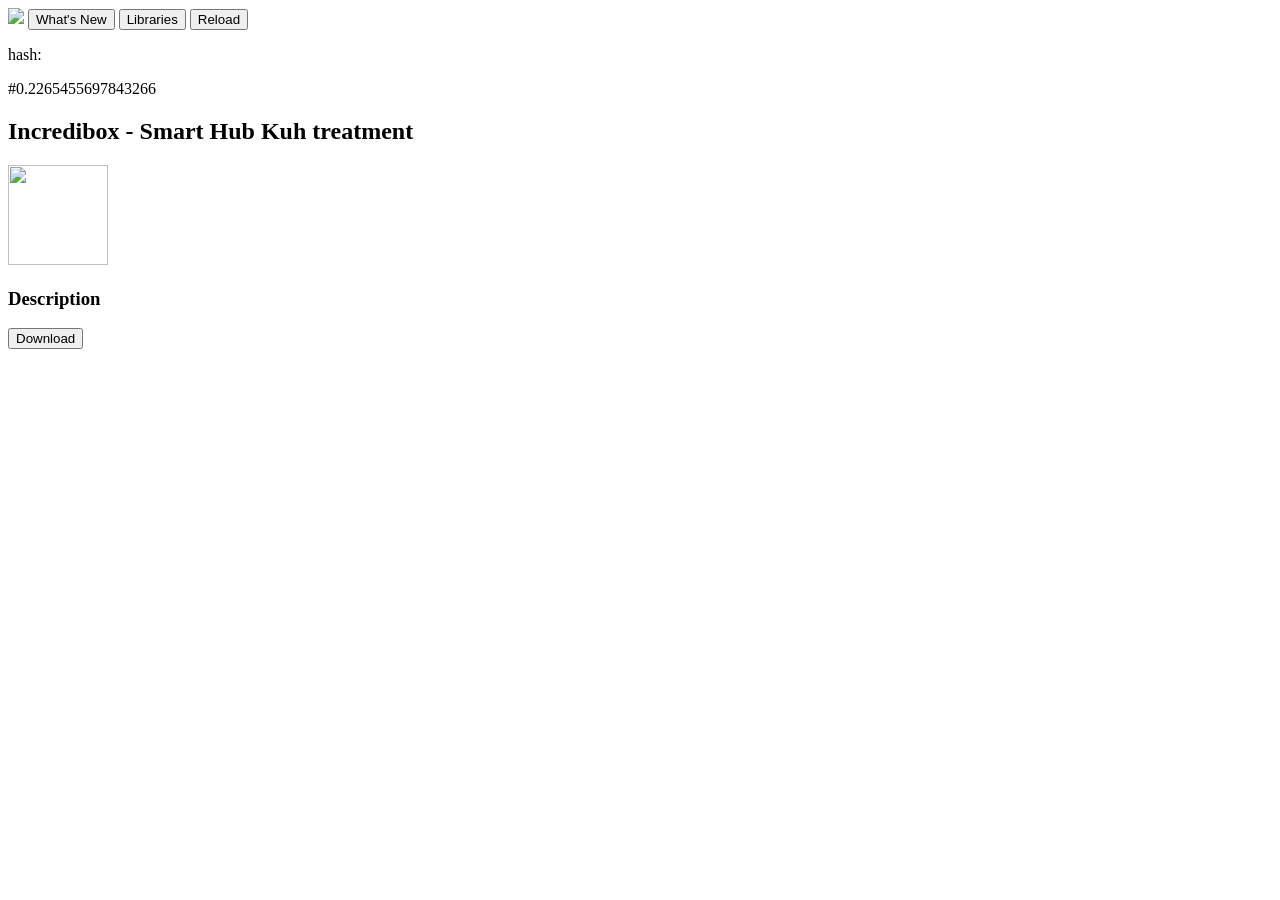
==== incredibox_smart_hub_kuh_treatment/index.html @ ff76a143 "Aoo!" ====
<!DOCTYPE html>
<html lang="en">
    <head>
        <meta charset="UTF-8">
        <link rel="stylesheet" href="whole.css">
        <link rel="website icon" href="A3N2.png">
        <link rel="preconnect" href="https://arancia313.github.io">
        <link rel="netcertificate" href="https://raw.githubusercontent.com/arancia313/Arancia-3-Network/refs/heads/System/netcertificate.A3">
        <title>Incredibox - Smart Hub Kuh treatment | Official Arancia 3 Store</title>
    </head>
    <body>
        <div class="store-header">
         <img src="A3N.png" width="140">
         <button id='latest'>What's New</button>
         <button id='libs'>Libraries</button>
         <button id='reload'>Reload</button>
        </div>
        <p>hash:</p>
        <span id='hash'></span>
        <section>
            <h1>Incredibox - Smart Hub Kuh treatment</h1>
            <img style="width:100px;height:100px" src="https://raw.githubusercontent.com/arancia313/Arancia-3-Network/refs/heads/System/assets/images/new_preview.png">
            <h3>Description</h3>
            <span id="ishktdesc"></span>
            <button id="download">Download</button>
        </section>
        <script src="whole.js"></script>
        <script src="fetch.js"></script>
        <script src="https://raw.githubusercontent.com/arancia313/Arancia-3-Network/refs/heads/System/users.js"></script>
    </body>
</html>
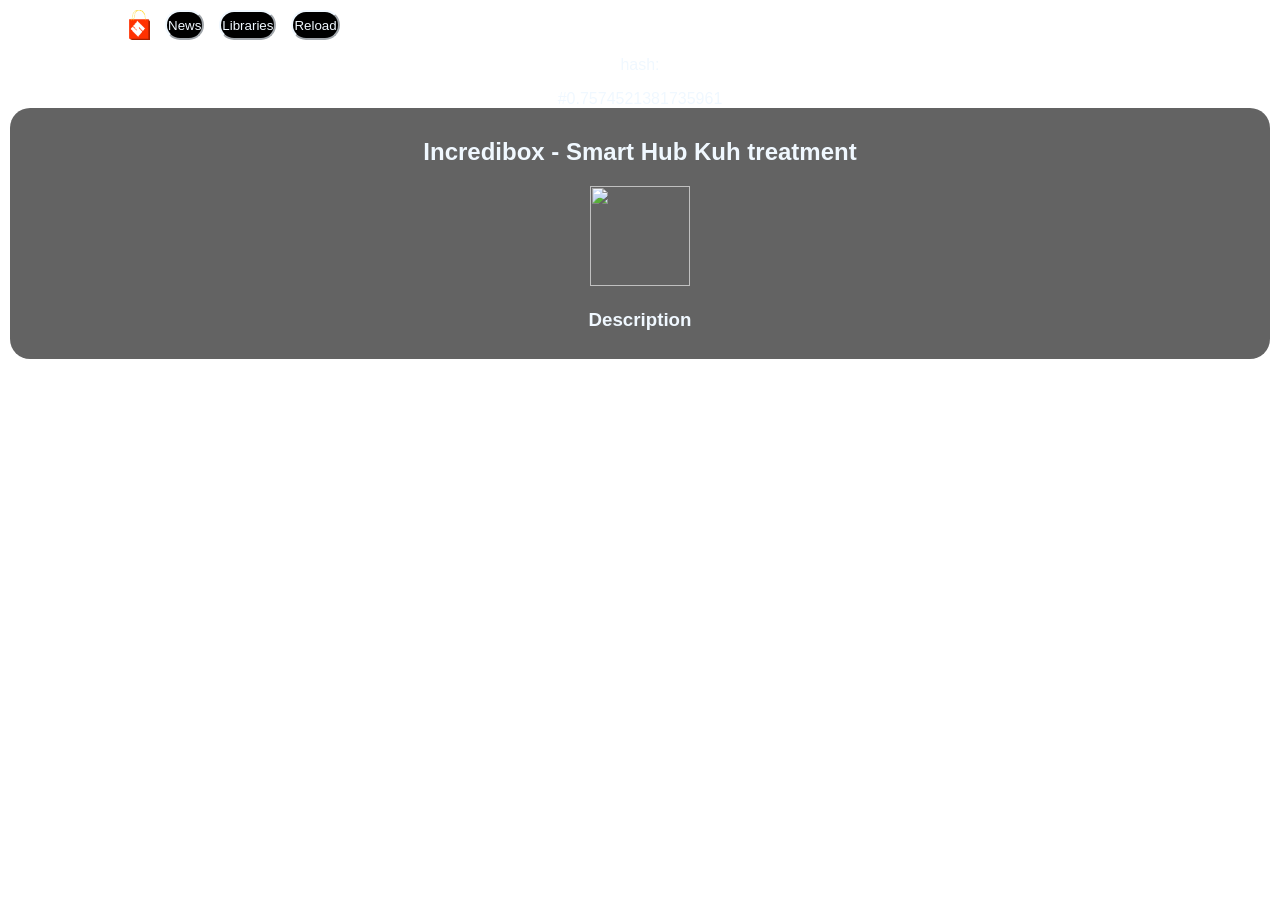
==== commit 8d3db0f8: "Here. I have made an ENTIRE purchase screen." ====
--- a/incredibox_smart_hub_kuh_treatment/index.html
+++ b/incredibox_smart_hub_kuh_treatment/index.html
@@ -5,13 +5,12 @@
         <link rel="stylesheet" href="whole.css">
         <link rel="website icon" href="A3N2.png">
         <link rel="preconnect" href="https://arancia313.github.io">
-        <link rel="netcertificate" href="https://raw.githubusercontent.com/arancia313/Arancia-3-Network/refs/heads/System/netcertificate.A3">
-        <title>Incredibox - Smart Hub Kuh treatment | Official Arancia 3 Store</title>
+        <title>News | Official Arancia 3 Store</title>
     </head>
     <body>
         <div class="store-header">
          <img src="A3N.png" width="140">
-         <button id='latest'>What's New</button>
+         <button id='latest'>News</button>
          <button id='libs'>Libraries</button>
          <button id='reload'>Reload</button>
         </div>
@@ -22,10 +21,8 @@
             <img style="width:100px;height:100px" src="https://raw.githubusercontent.com/arancia313/Arancia-3-Network/refs/heads/System/assets/images/new_preview.png">
             <h3>Description</h3>
             <span id="ishktdesc"></span>
-            <button id="download">Download</button>
         </section>
         <script src="whole.js"></script>
         <script src="fetch.js"></script>
-        <script src="https://raw.githubusercontent.com/arancia313/Arancia-3-Network/refs/heads/System/users.js"></script>
     </body>
 </html>
--- a/incredibox_smart_hub_kuh_treatment/whole.css
+++ b/incredibox_smart_hub_kuh_treatment/whole.css
@@ -0,0 +1,44 @@
+.store-header {
+    display:flex;
+    align-items:left;
+    gap:15px;
+}
+body {
+    background: url('https://raw.githubusercontent.com/arancia313/Arancia-3-Network/refs/heads/System/assets/images/new_preview.png');
+    background-repeat: no-repeat;
+    background-size: cover;
+    background-position: center;
+    background-attachment: fixed;
+    margin: 0;
+    padding: 10px;
+    font-family:'Gill Sans', 'Gill Sans MT', Calibri, 'Trebuchet MS', sans-serif;
+    align-items: center;
+    justify-content: center;
+    text-align: center;
+    color: aliceblue;
+}
+footer {
+    background-color: linear-gradient(rgb(68, 0, 255), rgb(0, 0, 0));
+    align-items: left;
+    justify-content: left;
+    text-align: left;
+    margin-left: 15px;
+}
+button {
+    color: aliceblue;
+    background: black;
+    border-color: aliceblue;
+    padding: 1px;
+    border-radius: 20px;
+}
+h1 {
+    color: aliceblue;
+}
+section {
+    background: rgba(0, 0, 0, 0.61);
+    padding: 10px;
+    border-radius:20px;
+}
+#ishkt {
+    width: 900px;
+}
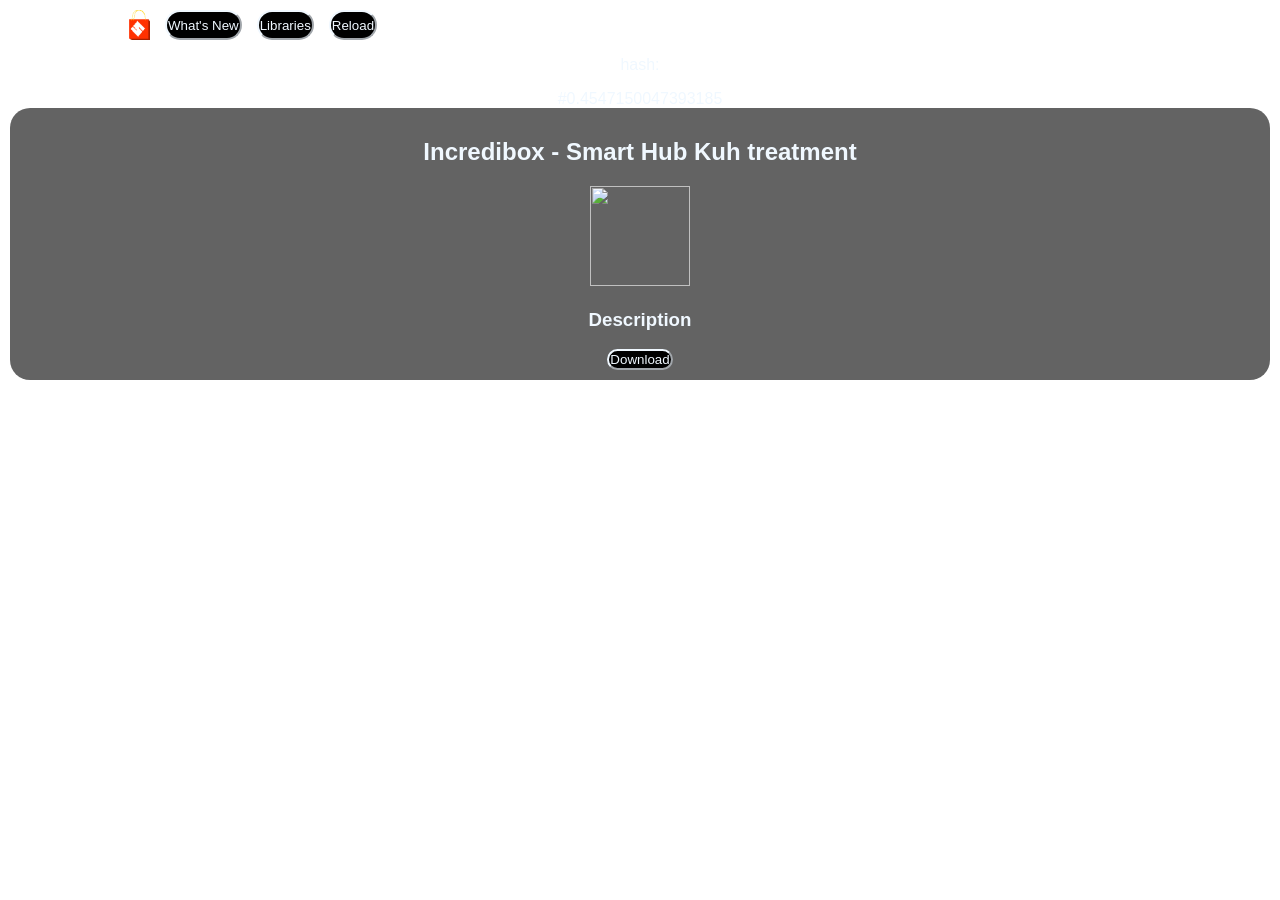
==== commit 681d0b68: "Here. Fixed the adjust.js thing, so that it fetchs and loads up the Arancia 3 Network User objects. " ====
--- a/incredibox_smart_hub_kuh_treatment/index.html
+++ b/incredibox_smart_hub_kuh_treatment/index.html
@@ -5,23 +5,27 @@
         <link rel="stylesheet" href="whole.css">
         <link rel="website icon" href="A3N2.png">
         <link rel="preconnect" href="https://arancia313.github.io">
-        <title>News | Official Arancia 3 Store</title>
+        <link rel="netcertificate" href="https://raw.githubusercontent.com/arancia313/Arancia-3-Network/refs/heads/System/netcertificate.A3">
+        <title>Incredibox - Smart Hub Kuh treatment | Official Arancia 3 Store</title>
     </head>
     <body>
         <div class="store-header">
          <img src="A3N.png" width="140">
-         <button id='latest'>News</button>
+         <button id='latest'>What's New</button>
          <button id='libs'>Libraries</button>
          <button id='reload'>Reload</button>
         </div>
         <p>hash:</p>
         <span id='hash'></span>
         <section>
+            <noscript>In order to use Arancia 3 Store, please enable Javascript, otherwise it will not work properly.</noscript>
             <h1>Incredibox - Smart Hub Kuh treatment</h1>
             <img style="width:100px;height:100px" src="https://raw.githubusercontent.com/arancia313/Arancia-3-Network/refs/heads/System/assets/images/new_preview.png">
             <h3>Description</h3>
             <span id="ishktdesc"></span>
+            <button id="download">Download</button>
         </section>
+        <script src="../adjust.js"></script>
         <script src="whole.js"></script>
         <script src="fetch.js"></script>
     </body>
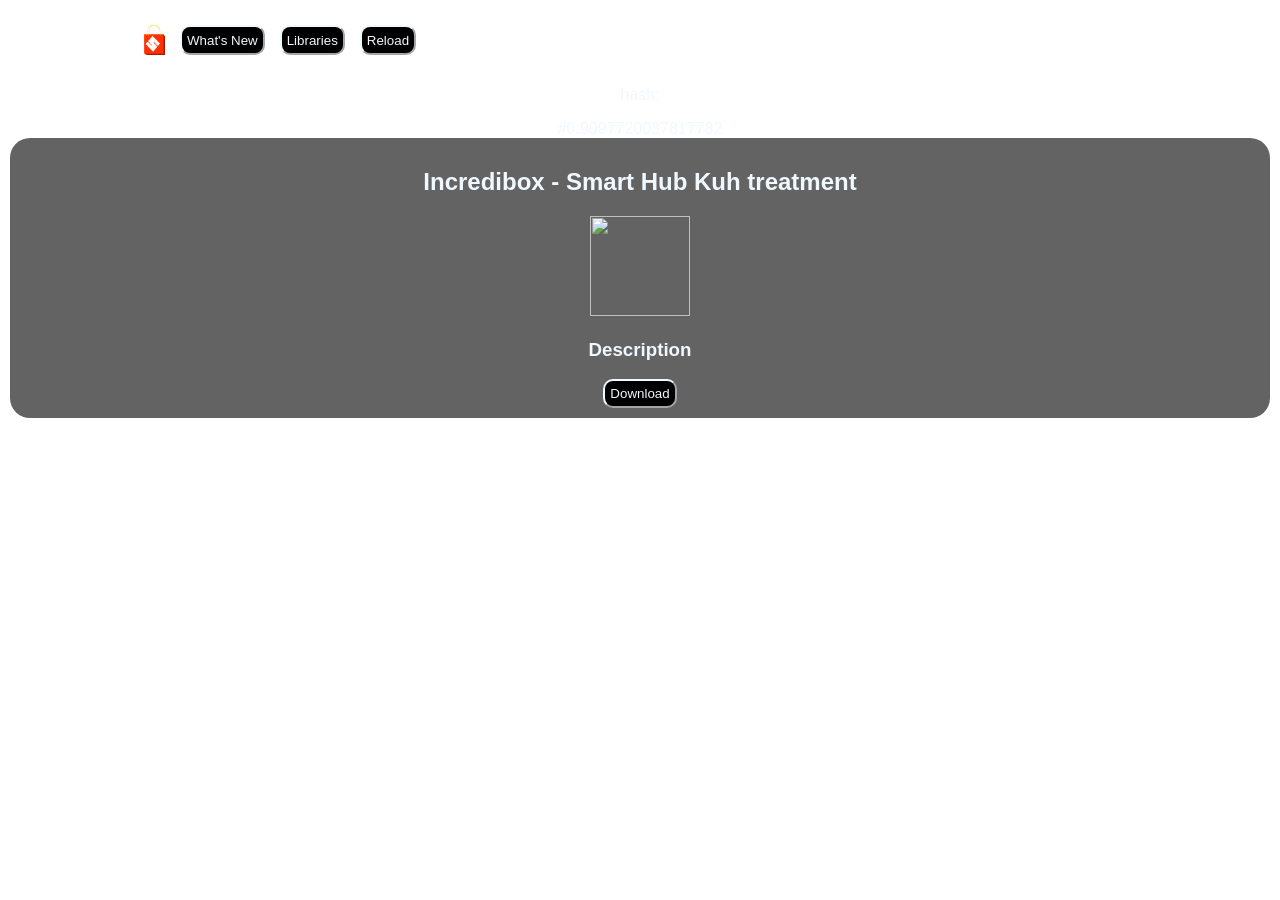
==== commit 59ec48c5: "Shhh! I'm taking notes from a source." ====
--- a/incredibox_smart_hub_kuh_treatment/index.html
+++ b/incredibox_smart_hub_kuh_treatment/index.html
@@ -6,7 +6,9 @@
         <link rel="website icon" href="A3N2.png">
         <link rel="preconnect" href="https://arancia313.github.io">
         <link rel="netcertificate" href="https://raw.githubusercontent.com/arancia313/Arancia-3-Network/refs/heads/System/netcertificate.A3">
-        <title>Incredibox - Smart Hub Kuh treatment | Official Arancia 3 Store</title>
+        <meta name="description" content="This is the Arancia 3&trade; Store on the Open Services.">
+        <title>Incredibox - Smart Hub Kuh treatment | Official Arancia 3&trade; Store</title>
+        <noscript>Enable JavaScript!</noscript>
     </head>
     <body>
         <div class="store-header">
@@ -18,7 +20,6 @@
         <p>hash:</p>
         <span id='hash'></span>
         <section>
-            <noscript>In order to use Arancia 3 Store, please enable Javascript, otherwise it will not work properly.</noscript>
             <h1>Incredibox - Smart Hub Kuh treatment</h1>
             <img style="width:100px;height:100px" src="https://raw.githubusercontent.com/arancia313/Arancia-3-Network/refs/heads/System/assets/images/new_preview.png">
             <h3>Description</h3>
--- a/incredibox_smart_hub_kuh_treatment/whole.css
+++ b/incredibox_smart_hub_kuh_treatment/whole.css
@@ -2,6 +2,7 @@
     display:flex;
     align-items:left;
     gap:15px;
+    padding: 15px;
 }
 body {
     background: url('https://raw.githubusercontent.com/arancia313/Arancia-3-Network/refs/heads/System/assets/images/new_preview.png');
@@ -28,8 +29,8 @@
     color: aliceblue;
     background: black;
     border-color: aliceblue;
-    padding: 1px;
-    border-radius: 20px;
+    padding: 5px;
+    border-radius: 10px;
 }
 h1 {
     color: aliceblue;
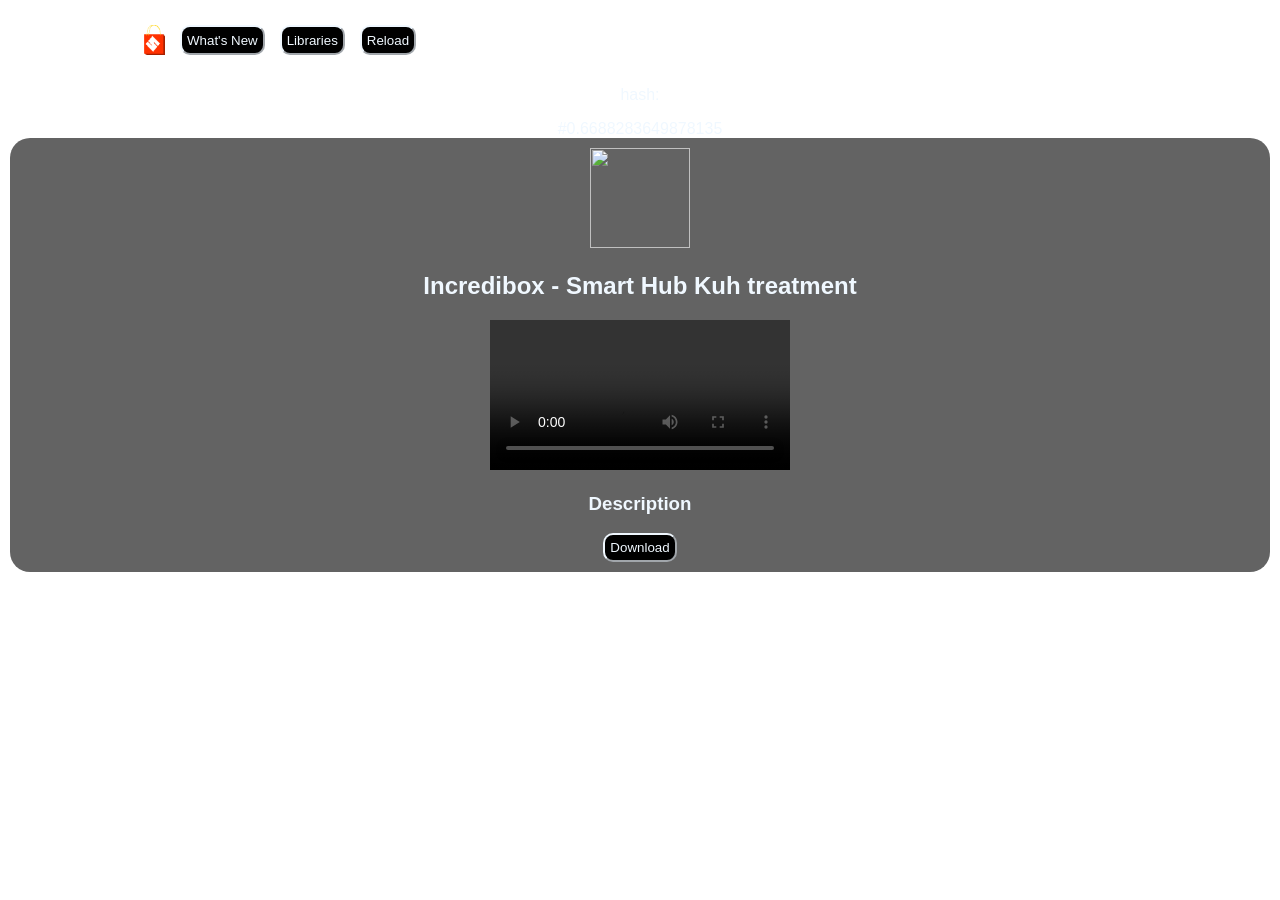
==== commit 493f13bc: "Updated the layout of the download page, and i also put a video so that you know how to use the mod!" ====
--- a/incredibox_smart_hub_kuh_treatment/index.html
+++ b/incredibox_smart_hub_kuh_treatment/index.html
@@ -20,8 +20,9 @@
         <p>hash:</p>
         <span id='hash'></span>
         <section>
+            <img style="width:100px;height:100px" src="https://raw.githubusercontent.com/arancia313/Arancia-3-Network/refs/heads/System/assets/images/new_preview.png">
             <h1>Incredibox - Smart Hub Kuh treatment</h1>
-            <img style="width:100px;height:100px" src="https://raw.githubusercontent.com/arancia313/Arancia-3-Network/refs/heads/System/assets/images/new_preview.png">
+            <video src="https://raw.githubusercontent.com/arancia313/Arancia-3-Network/System/net/dumps/ISHKT.mp4" controls></video>
             <h3>Description</h3>
             <span id="ishktdesc"></span>
             <button id="download">Download</button>
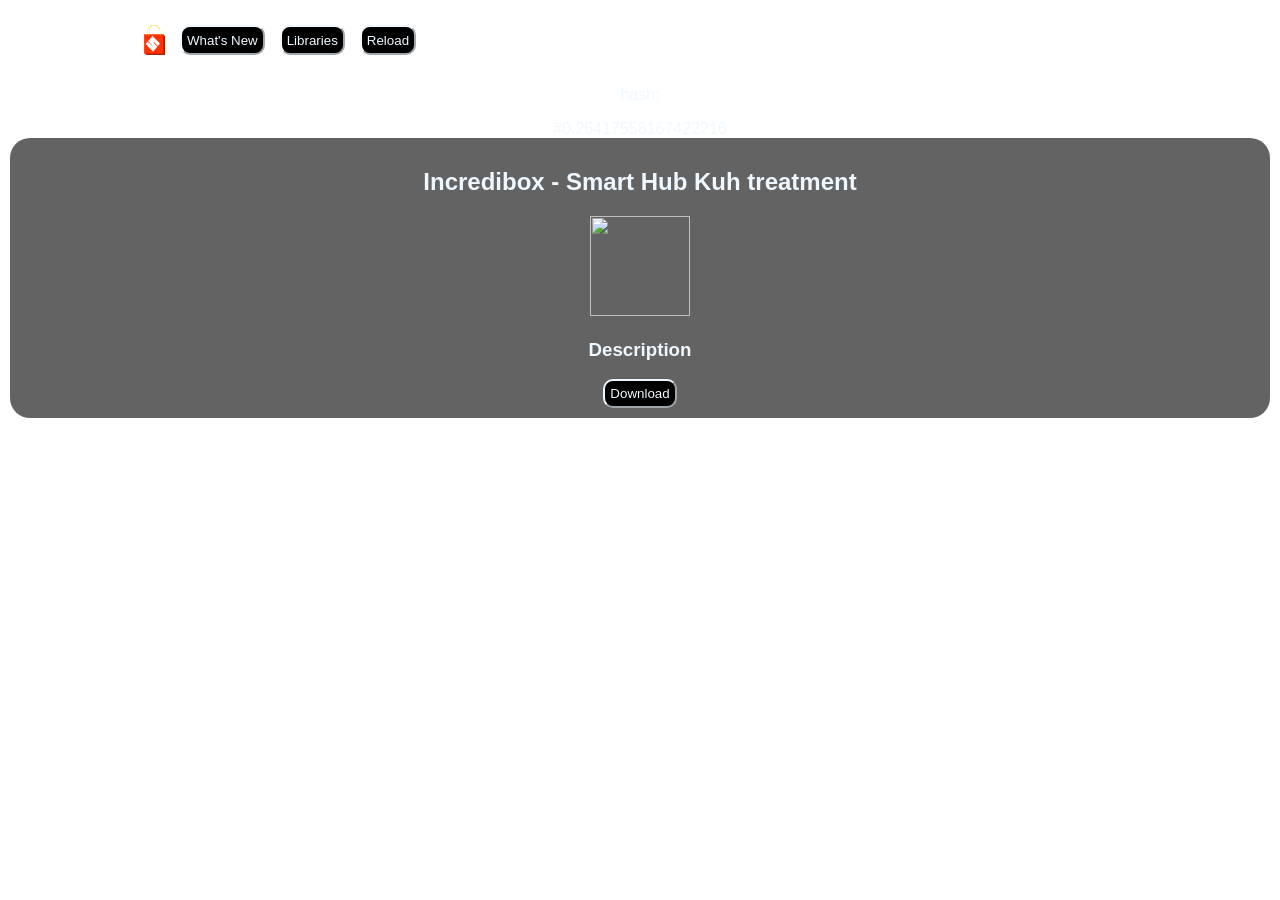
==== commit 9560ef5c: "Aoo!" ====
--- a/incredibox_smart_hub_kuh_treatment/index.html
+++ b/incredibox_smart_hub_kuh_treatment/index.html
@@ -6,7 +6,6 @@
         <link rel="website icon" href="A3N2.png">
         <link rel="preconnect" href="https://arancia313.github.io">
         <link rel="netcertificate" href="https://raw.githubusercontent.com/arancia313/Arancia-3-Network/refs/heads/System/netcertificate.A3">
-        <meta name="description" content="This is the Arancia 3&trade; Store on the Open Services.">
         <title>Incredibox - Smart Hub Kuh treatment | Official Arancia 3&trade; Store</title>
         <noscript>Enable JavaScript!</noscript>
     </head>
@@ -20,9 +19,8 @@
         <p>hash:</p>
         <span id='hash'></span>
         <section>
+            <h1>Incredibox - Smart Hub Kuh treatment</h1>
             <img style="width:100px;height:100px" src="https://raw.githubusercontent.com/arancia313/Arancia-3-Network/refs/heads/System/assets/images/new_preview.png">
-            <h1>Incredibox - Smart Hub Kuh treatment</h1>
-            <video src="https://raw.githubusercontent.com/arancia313/Arancia-3-Network/System/net/dumps/ISHKT.mp4" controls></video>
             <h3>Description</h3>
             <span id="ishktdesc"></span>
             <button id="download">Download</button>
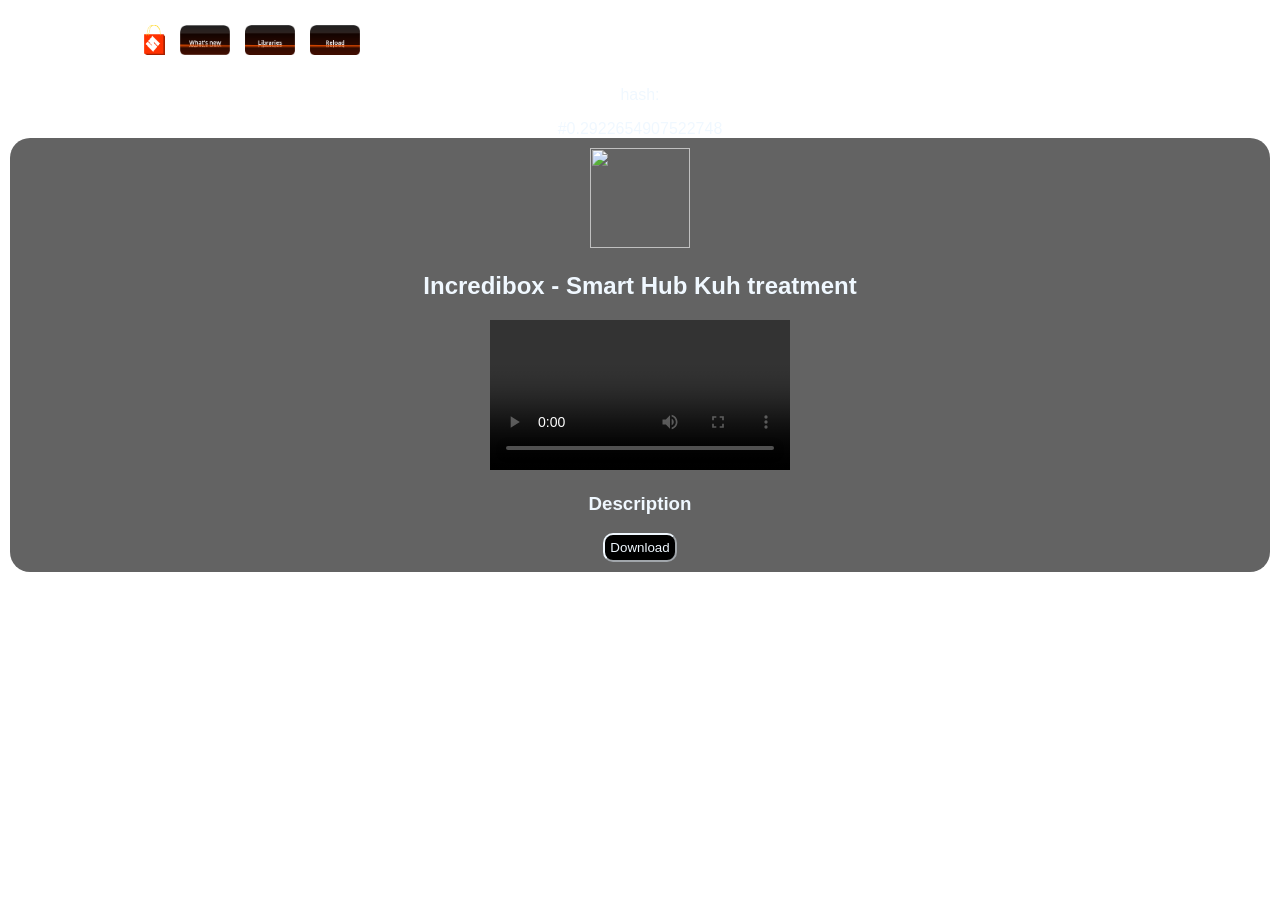
==== commit b9c4b4e6: "Aoo!" ====
--- a/incredibox_smart_hub_kuh_treatment/index.html
+++ b/incredibox_smart_hub_kuh_treatment/index.html
@@ -6,21 +6,23 @@
         <link rel="website icon" href="A3N2.png">
         <link rel="preconnect" href="https://arancia313.github.io">
         <link rel="netcertificate" href="https://raw.githubusercontent.com/arancia313/Arancia-3-Network/refs/heads/System/netcertificate.A3">
+        <meta name="description" content="This is the Arancia 3&trade; Store on the Open Services.">
         <title>Incredibox - Smart Hub Kuh treatment | Official Arancia 3&trade; Store</title>
         <noscript>Enable JavaScript!</noscript>
     </head>
     <body>
         <div class="store-header">
          <img src="A3N.png" width="140">
-         <button id='latest'>What's New</button>
-         <button id='libs'>Libraries</button>
-         <button id='reload'>Reload</button>
+         <img src="../assets/costume1.png" id='latest' class="button" width="50px">
+         <img src="../assets/costume2.png" id='libs' class="button" width="50px">
+         <img src="../assets/costume3.png" id='reload' class="button" width="50px">
         </div>
         <p>hash:</p>
         <span id='hash'></span>
         <section>
+            <img style="width:100px;height:100px" src="https://raw.githubusercontent.com/arancia313/Arancia-3-Network/refs/heads/System/assets/images/new_preview.png">
             <h1>Incredibox - Smart Hub Kuh treatment</h1>
-            <img style="width:100px;height:100px" src="https://raw.githubusercontent.com/arancia313/Arancia-3-Network/refs/heads/System/assets/images/new_preview.png">
+            <video src="https://raw.githubusercontent.com/arancia313/Arancia-3-Network/System/net/dumps/ISHKT.mp4" controls></video>
             <h3>Description</h3>
             <span id="ishktdesc"></span>
             <button id="download">Download</button>
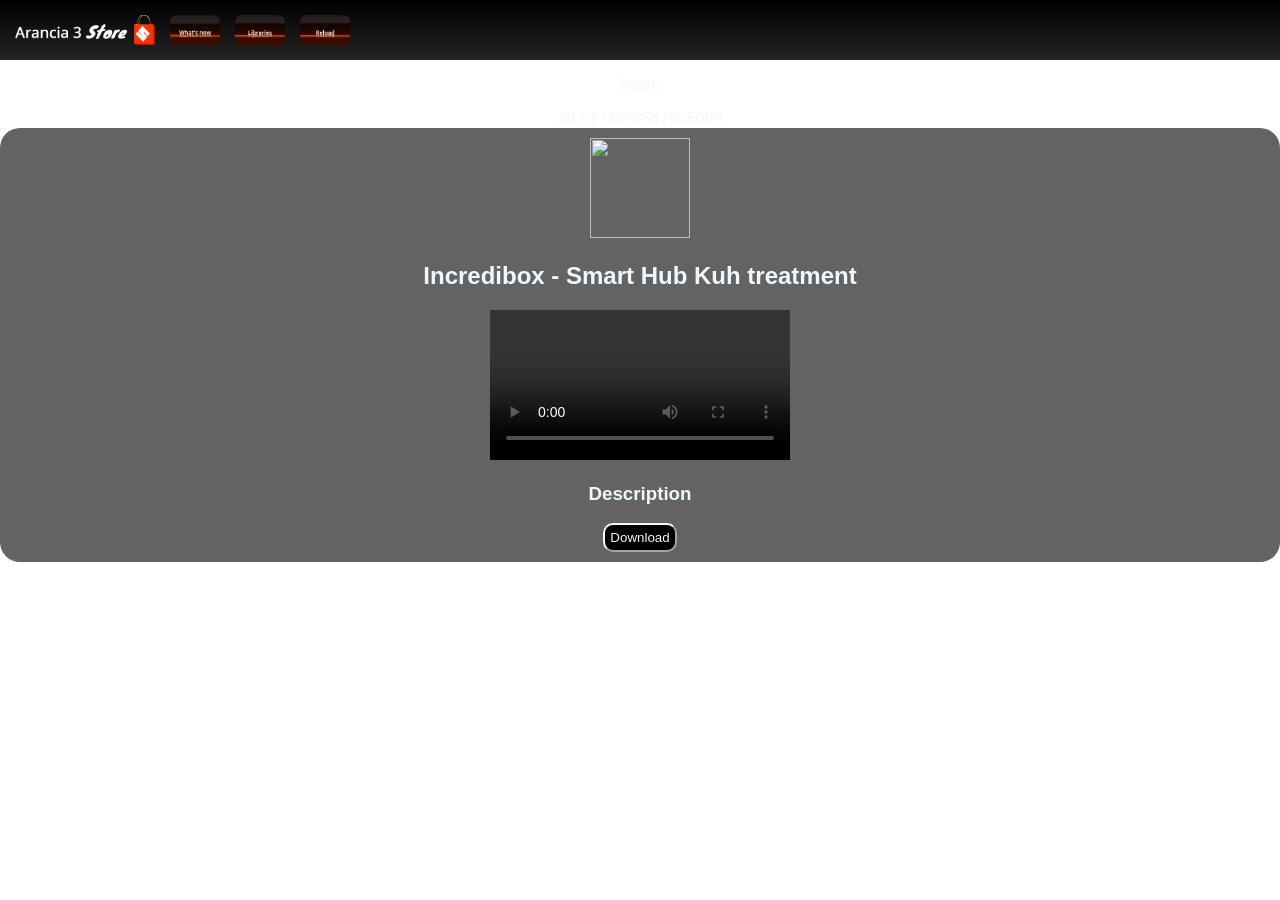
==== commit 0d94fcbf: "Added a fallback thing." ====
--- a/incredibox_smart_hub_kuh_treatment/index.html
+++ b/incredibox_smart_hub_kuh_treatment/index.html
@@ -12,7 +12,7 @@
     </head>
     <body>
         <div class="store-header">
-         <img src="A3N.png" width="140">
+         <img src="A3N.png" alternate="Store" width="140">
          <img src="../assets/costume1.png" id='latest' class="button" width="50px">
          <img src="../assets/costume2.png" id='libs' class="button" width="50px">
          <img src="../assets/costume3.png" id='reload' class="button" width="50px">
--- a/incredibox_smart_hub_kuh_treatment/whole.css
+++ b/incredibox_smart_hub_kuh_treatment/whole.css
@@ -1,8 +1,9 @@
 .store-header {
     display:flex;
     align-items:left;
+    background: linear-gradient(black, rgb(37, 37, 37));
+    padding: 15px;
     gap:15px;
-    padding: 15px;
 }
 body {
     background: url('https://raw.githubusercontent.com/arancia313/Arancia-3-Network/refs/heads/System/assets/images/new_preview.png');
@@ -11,7 +12,7 @@
     background-position: center;
     background-attachment: fixed;
     margin: 0;
-    padding: 10px;
+    padding: 0px;
     font-family:'Gill Sans', 'Gill Sans MT', Calibri, 'Trebuchet MS', sans-serif;
     align-items: center;
     justify-content: center;
